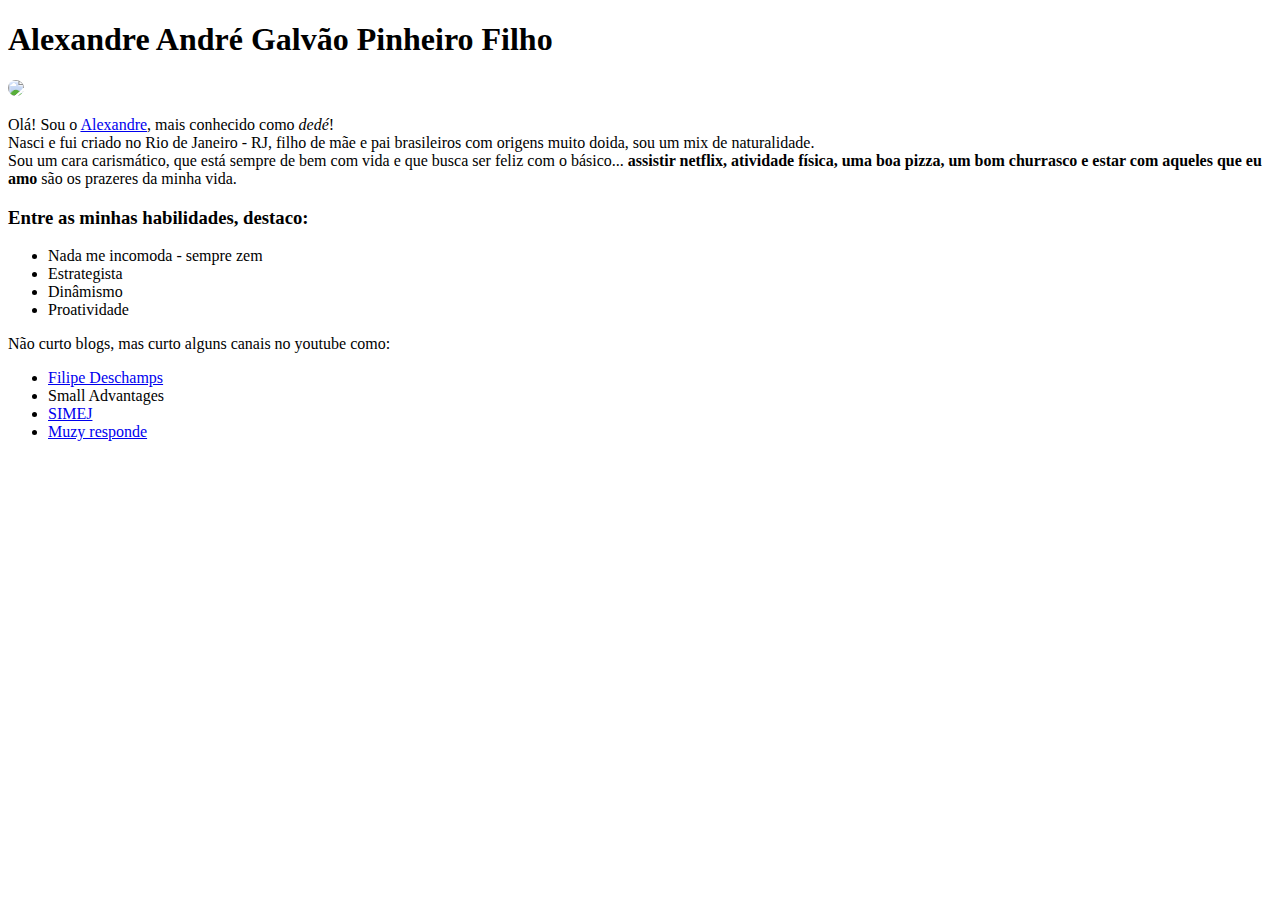
==== index.html @ f48f57c5 "preparando git io" ====
<!DOCTYPE html>
<html>
    <head>
        <meta charset="UTF-8">
        <meta http-equiv="X-UA-Compatible" content="IE-edge">
        <meta name="viewport" content="width=device-width, inital-scale=1.0">
        <title>Alexandre André - Portifólio</title>
    </head>
    <body>
        <h1>Alexandre André Galvão Pinheiro Filho</h1>
        <img src="https://pbs.twimg.com/media/E3oX34TXEBItBOP.jpg" width="256" style="border-radius: 15px;">
        <p>
            Olá! Sou o <a href="https://pbs.twimg.com/media/E3oX34TXEBItBOP.jpg">Alexandre</a>, mais conhecido como <em>dedé</em>!<br>
            Nasci e fui criado no Rio de Janeiro - RJ, filho de mãe e pai brasileiros com origens muito doida, sou um mix de naturalidade.<br>
            Sou um cara carismático, que está sempre de bem com vida e que busca ser feliz com o básico... <strong>assistir
            netflix, atividade física, uma boa pizza, um bom churrasco e estar com aqueles que eu amo</strong> são 
            os prazeres da minha vida.  
        </p>
        <h3>Entre as minhas habilidades, destaco:</h3>
        <ul>
            <li>Nada me incomoda - sempre zem</li>
            <li>Estrategista</li>
            <li>Dinâmismo</li>
            <li>Proatividade</li>
        </ul>
        
        <p>
            Não curto blogs, mas curto alguns canais no youtube como:
        </p>
        <ul>
            <li><a href="https://www.youtube.com/c/FilipeDeschamps">Filipe Deschamps</a></li>
            <li><a href="https://www.youtube.com/c/SmallAdvantages"></a>Small Advantages</li>
            <li><a href="https://www.youtube.com/c/SIMEJEAD">SIMEJ</a></li>
            <li><a href="https://www.youtube.com/channel/UCGcRGsNxQvDIi6FWeuwVjxg">Muzy responde</a></li>
        </ul>
    </body>
</html>
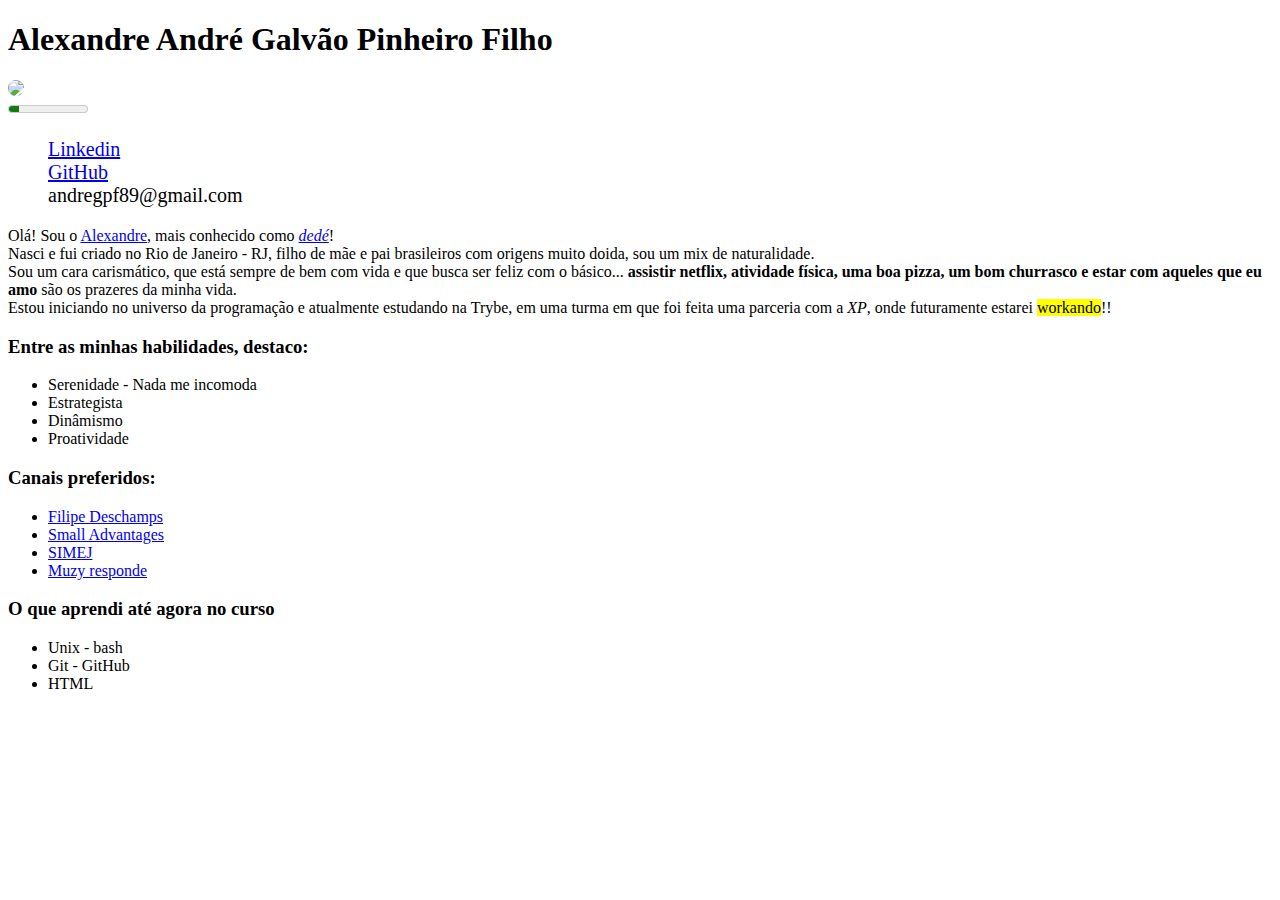
==== commit f29f6ca1: "atualizando portifolio" ====
--- a/index.html
+++ b/index.html
@@ -7,31 +7,49 @@
         <title>Alexandre André - Portifólio</title>
     </head>
     <body>
-        <h1>Alexandre André Galvão Pinheiro Filho</h1>
+        <h1 id="alexandre">Alexandre André Galvão Pinheiro Filho</h1>
         <img src="https://pbs.twimg.com/media/E3oX34TXEBItBOP.jpg" width="256" style="border-radius: 15px;">
+        <br>
+        <meter min="0" max="256" value="32" style="animation: infinite;">Progresso</meter>
+        <ul style="list-style-type: none; font-size: 20px;" active>
+            <li><a href="https://www.linkedin.com/in/alexandre-andre-galvao" active>Linkedin</a></li>
+            <li><a href="https://github.com/alexandre-andre">GitHub</a></li>
+            <li>andregpf89@gmail.com</li>
+        </ul>
+
         <p>
-            Olá! Sou o <a href="https://pbs.twimg.com/media/E3oX34TXEBItBOP.jpg">Alexandre</a>, mais conhecido como <em>dedé</em>!<br>
+            Olá! Sou o <a href="#alexandre">Alexandre</a>, mais conhecido como <a href="https://pbs.twimg.com/media/E3oX34TXEBItBOP.jpg"><em>dedé</em></a>!<br>
             Nasci e fui criado no Rio de Janeiro - RJ, filho de mãe e pai brasileiros com origens muito doida, sou um mix de naturalidade.<br>
             Sou um cara carismático, que está sempre de bem com vida e que busca ser feliz com o básico... <strong>assistir
             netflix, atividade física, uma boa pizza, um bom churrasco e estar com aqueles que eu amo</strong> são 
-            os prazeres da minha vida.  
+            os prazeres da minha vida.<br>
+            Estou iniciando no universo da programação e atualmente estudando na Trybe, em uma turma em que foi feita 
+            uma parceria com a <em>XP</em>, onde futuramente estarei <mark>workando</mark>!!  
         </p>
         <h3>Entre as minhas habilidades, destaco:</h3>
         <ul>
-            <li>Nada me incomoda - sempre zem</li>
+            <li>Serenidade - Nada me incomoda</li>
             <li>Estrategista</li>
             <li>Dinâmismo</li>
             <li>Proatividade</li>
         </ul>
         
-        <p>
-            Não curto blogs, mas curto alguns canais no youtube como:
-        </p>
+        <h3>
+            Canais preferidos:
+        </h3>
         <ul>
-            <li><a href="https://www.youtube.com/c/FilipeDeschamps">Filipe Deschamps</a></li>
-            <li><a href="https://www.youtube.com/c/SmallAdvantages"></a>Small Advantages</li>
-            <li><a href="https://www.youtube.com/c/SIMEJEAD">SIMEJ</a></li>
-            <li><a href="https://www.youtube.com/channel/UCGcRGsNxQvDIi6FWeuwVjxg">Muzy responde</a></li>
+            <li><a href="https://www.youtube.com/c/FilipeDeschamps" active>Filipe Deschamps</a></li>
+            <li><a href="https://www.youtube.com/c/SmallAdvantages" active>Small Advantages</a></li>
+            <li><a href="https://www.youtube.com/c/SIMEJEAD" active>SIMEJ</a></li>
+            <li><a href="https://www.youtube.com/channel/UCGcRGsNxQvDIi6FWeuwVjxg" active>Muzy responde</a></li>
         </ul>
+
+        <h3>O que aprendi até agora no curso</h3>
+        <ul>
+            <li>Unix - bash</li>
+            <li>Git - GitHub</li>
+            <li>HTML</li>
+        </ul>
+
     </body>
 </html>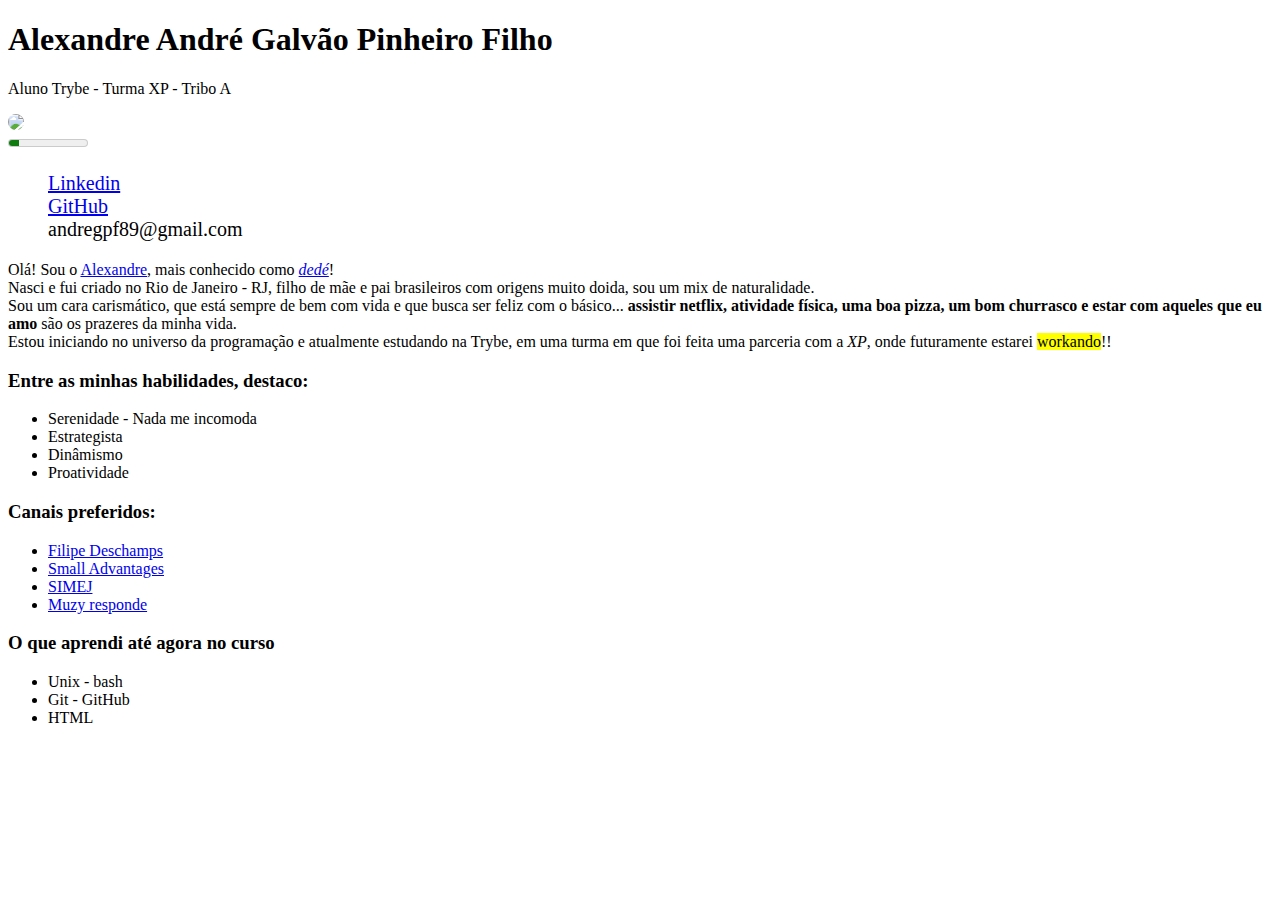
==== commit 978c862d: "update" ====
--- a/index.html
+++ b/index.html
@@ -8,6 +8,9 @@
     </head>
     <body>
         <h1 id="alexandre">Alexandre André Galvão Pinheiro Filho</h1>
+        <p>
+            Aluno Trybe - Turma XP - Tribo A
+        </p>
         <img src="https://pbs.twimg.com/media/E3oX34TXEBItBOP.jpg" width="256" style="border-radius: 15px;">
         <br>
         <meter min="0" max="256" value="32" style="animation: infinite;">Progresso</meter>
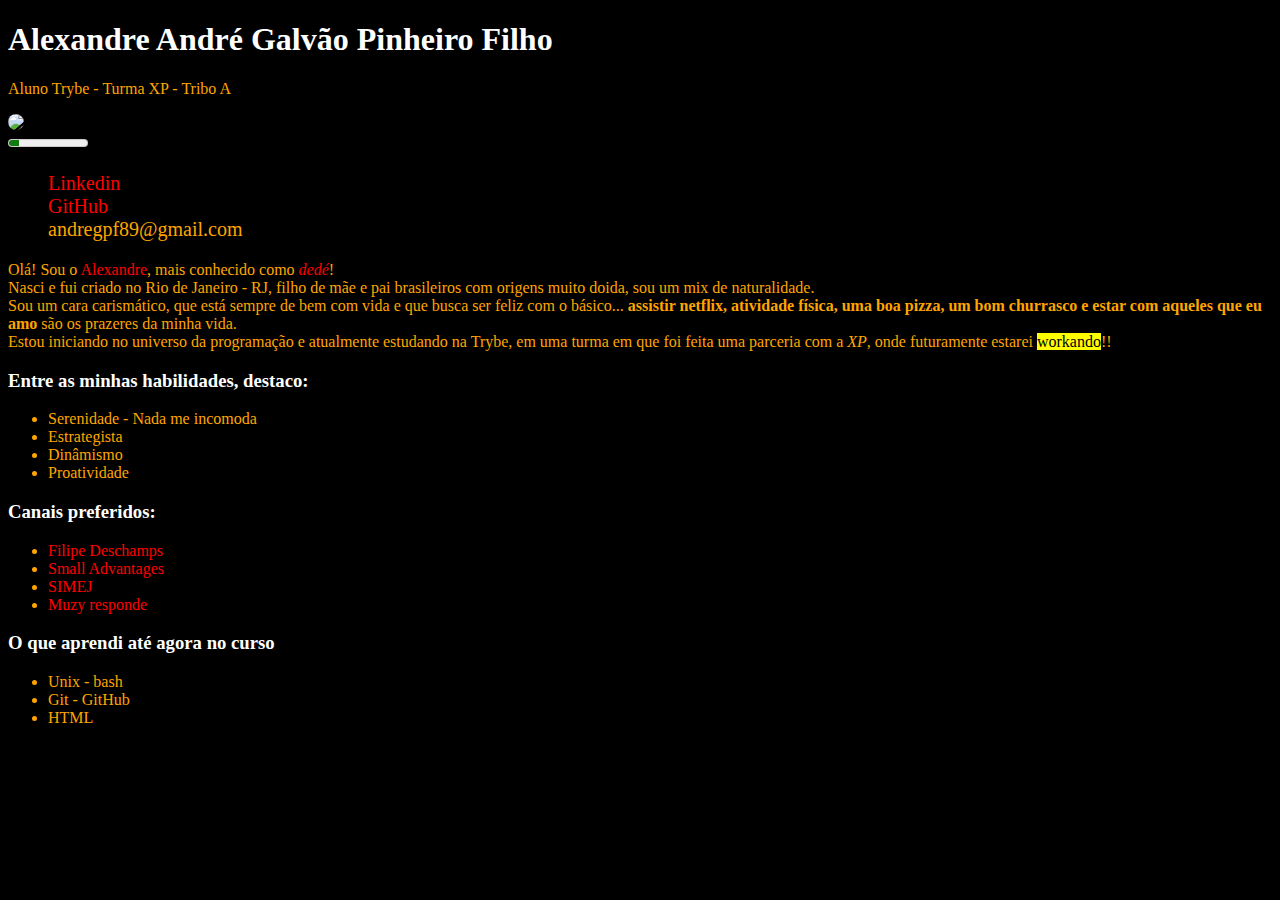
==== commit 85c79087: "cria arquivo css" ====
--- a/index.html
+++ b/index.html
@@ -6,6 +6,8 @@
         <meta name="viewport" content="width=device-width, inital-scale=1.0">
         <title>Alexandre André - Portifólio</title>
     </head>
+    <link rel="stylesheet" type="text/css" href="style.css">
+    
     <body>
         <h1 id="alexandre">Alexandre André Galvão Pinheiro Filho</h1>
         <p>
--- a/style.css
+++ b/style.css
@@ -0,0 +1,21 @@
+body{
+    background-color: black;
+    color: aqua;
+}
+
+h1, h2, h3, h4{
+    color: #fff;
+}
+
+p{
+    color: orange;
+}
+
+ul li {
+    color: orange;
+}
+
+a{
+    color: red;
+    text-decoration: none;
+}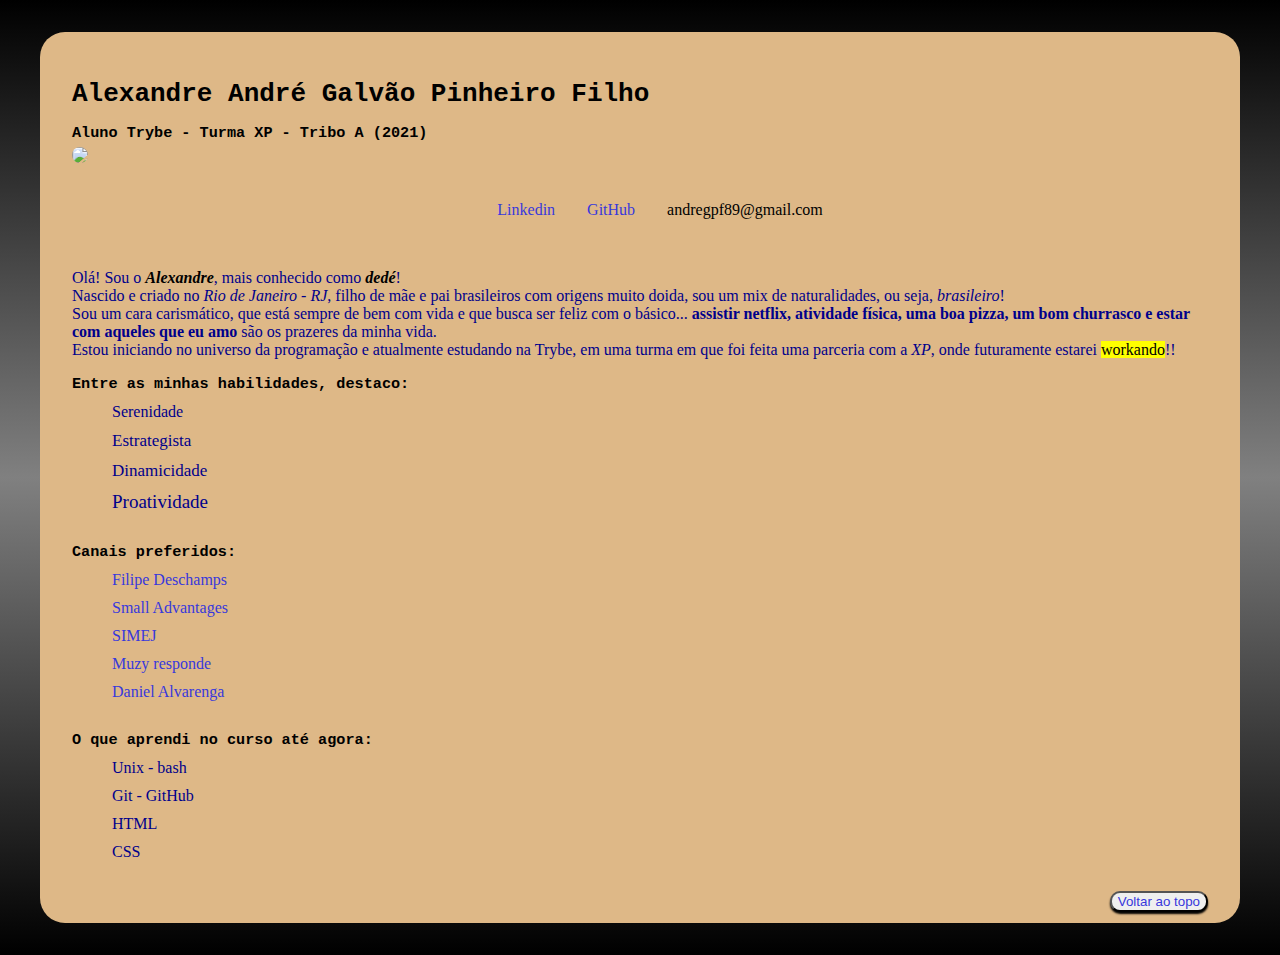
==== commit 913d507e: "edita portifolio" ====
--- a/index.html
+++ b/index.html
@@ -9,52 +9,59 @@
     <link rel="stylesheet" type="text/css" href="style.css">
     
     <body>
-        <h1 id="alexandre">Alexandre André Galvão Pinheiro Filho</h1>
-        <p>
-            Aluno Trybe - Turma XP - Tribo A
-        </p>
-        <img src="https://pbs.twimg.com/media/E3oX34TXEBItBOP.jpg" width="256" style="border-radius: 15px;">
-        <br>
-        <meter min="0" max="256" value="32" style="animation: infinite;">Progresso</meter>
-        <ul style="list-style-type: none; font-size: 20px;" active>
-            <li><a href="https://www.linkedin.com/in/alexandre-andre-galvao" active>Linkedin</a></li>
-            <li><a href="https://github.com/alexandre-andre">GitHub</a></li>
-            <li>andregpf89@gmail.com</li>
-        </ul>
+        <div id="container">
+            <h1 id="alexandre" class="titulos">Alexandre André Galvão Pinheiro Filho</h1>
+            <h3 class="titulos">
+                Aluno Trybe - Turma XP - Tribo A (2021)
+            </h3>
+            <img src="https://pbs.twimg.com/media/E3oX34TXEBItBOP.jpg" width="256" style="border-radius: 15px;">
+            <br>
+            <!-- <meter min="0" max="256" value="32" style="animation: infinite;">Progresso</meter> -->
+            
+            <div style="text-align: center;">
+               <ul class="linha">
+                   <li><a href="https://www.linkedin.com/in/alexandre-andre-galvao" active>Linkedin</a> </li>
+                   <li><a href="https://github.com/alexandre-andre">GitHub</a></li>
+                   <li>andregpf89@gmail.com</li>
+               </ul>
+            </div>
 
-        <p>
-            Olá! Sou o <a href="#alexandre">Alexandre</a>, mais conhecido como <a href="https://pbs.twimg.com/media/E3oX34TXEBItBOP.jpg"><em>dedé</em></a>!<br>
-            Nasci e fui criado no Rio de Janeiro - RJ, filho de mãe e pai brasileiros com origens muito doida, sou um mix de naturalidade.<br>
-            Sou um cara carismático, que está sempre de bem com vida e que busca ser feliz com o básico... <strong>assistir
-            netflix, atividade física, uma boa pizza, um bom churrasco e estar com aqueles que eu amo</strong> são 
-            os prazeres da minha vida.<br>
-            Estou iniciando no universo da programação e atualmente estudando na Trybe, em uma turma em que foi feita 
-            uma parceria com a <em>XP</em>, onde futuramente estarei <mark>workando</mark>!!  
-        </p>
-        <h3>Entre as minhas habilidades, destaco:</h3>
-        <ul>
-            <li>Serenidade - Nada me incomoda</li>
-            <li>Estrategista</li>
-            <li>Dinâmismo</li>
-            <li>Proatividade</li>
-        </ul>
-        
-        <h3>
-            Canais preferidos:
-        </h3>
-        <ul>
-            <li><a href="https://www.youtube.com/c/FilipeDeschamps" active>Filipe Deschamps</a></li>
-            <li><a href="https://www.youtube.com/c/SmallAdvantages" active>Small Advantages</a></li>
-            <li><a href="https://www.youtube.com/c/SIMEJEAD" active>SIMEJ</a></li>
-            <li><a href="https://www.youtube.com/channel/UCGcRGsNxQvDIi6FWeuwVjxg" active>Muzy responde</a></li>
-        </ul>
+            <p>
+                Olá! Sou o <a href="#alexandre" class="destaque">Alexandre</a>, mais conhecido como <a href="https://pbs.twimg.com/media/E3oX34TXEBItBOP.jpg" class="destaque">dedé</a>!<br>
+                Nascido e criado no <em>Rio de Janeiro - RJ</em>, filho de mãe e pai brasileiros com origens muito doida, sou um mix de naturalidades, ou seja, <em>brasileiro</em>!<br>
+                Sou um cara carismático, que está sempre de bem com vida e que busca ser feliz com o básico... <strong>assistir
+                netflix, atividade física, uma boa pizza, um bom churrasco e estar com aqueles que eu amo</strong> são 
+                os prazeres da minha vida.<br>
+                Estou iniciando no universo da programação e atualmente estudando na Trybe, em uma turma em que foi feita 
+                uma parceria com a <em>XP</em>, onde futuramente estarei <mark>workando</mark>!!  
+            </p>
 
-        <h3>O que aprendi até agora no curso</h3>
-        <ul>
-            <li>Unix - bash</li>
-            <li>Git - GitHub</li>
-            <li>HTML</li>
-        </ul>
+            <h3 class="titulos">Entre as minhas habilidades, destaco:</h3>
+            <ul>
+                <li class="habilidade_1">Serenidade</li>
+                <li class="habilidade_2">Estrategista</li>
+                <li class="habilidade_3">Dinamicidade</li>
+                <li class="habilidade_4">Proatividade</li>
+            </ul>
+            
+            <h3 class="titulos">Canais preferidos:</h3>
+            <ul>
+                <li><a class="link" href="https://www.youtube.com/c/FilipeDeschamps" active>Filipe Deschamps</a></li>
+                <li><a class="link" href="https://www.youtube.com/c/SmallAdvantages" active>Small Advantages</a></li>
+                <li><a class="link" href="https://www.youtube.com/c/SIMEJEAD" active>SIMEJ</a></li>
+                <li><a class="link" href="https://www.youtube.com/channel/UCGcRGsNxQvDIi6FWeuwVjxg" active>Muzy responde</a></li>
+                <li><a class="link" href="https://www.youtube.com/channel/UCch2L0C1R7aPnnCfESl7qtg">Daniel Alvarenga</a></li>
+            </ul>
 
+            <h3 class="titulos">O que aprendi no curso até agora:</h3>
+            <ul>
+                <li>Unix - bash</li>
+                <li>Git - GitHub</li>
+                <li>HTML</li>
+                <li>CSS</li>
+            </ul>
+
+            <button type="button"><a href="#alexandre">Voltar ao topo</a></buotton>
+        </div>
     </body>
 </html>--- a/style.css
+++ b/style.css
@@ -1,21 +1,89 @@
-body{
-    background-color: black;
-    color: aqua;
+h1, h2, h3, h4{
+    color: black;
+    font-family: monospace;
 }
 
-h1, h2, h3, h4{
-    color: #fff;
+body{
+    background-image: linear-gradient(black,gray, black);
+    color: darkblue;
 }
 
-p{
-    color: orange;
+#container{
+    margin: 32px;
+    padding: 32px;
+    background-color: burlywood;
+    border-radius: 25px;
+}
+
+ul{
+    margin: 0 0 25px 0;
 }
 
 ul li {
-    color: orange;
+    list-style-type: none;
+    padding: 5px 0;
 }
 
 a{
-    color: red;
+    color: rgb(56, 56, 220);
     text-decoration: none;
-}+}
+
+a:hover {
+    color:rgb(172, 5, 60);
+    font-size: 18px;
+    font-weight: 700;
+    transition: 0.3s;
+}
+
+button{
+    float: right;
+    border-radius: 10px;
+    box-shadow: 0 2px 2px;
+}
+button:hover{
+    background: burlywood;
+}
+
+.titulos{
+    margin-top: 15px;
+    margin-bottom: 5px; 
+}
+
+.linha{
+    display: inline-block;
+    margin:  25px auto;
+    color: black;
+}
+
+.linha li{
+    display: inline-block;
+    padding: 9px 14px;
+}
+
+.destaque{
+    font-weight: 700;
+    font-style: italic;
+    color: rgb(0, 0, 0);
+}
+
+.destaque:hover{
+    padding-left: 3px;;
+}
+
+.habilidade_1{
+    font-size: 16px;
+}
+
+.habilidade_2{
+ font-size: 17px;
+}
+
+.habilidade_3{
+    font-size: 17px;
+}
+
+.habilidade_4{
+    font-size: 19px;
+}
+
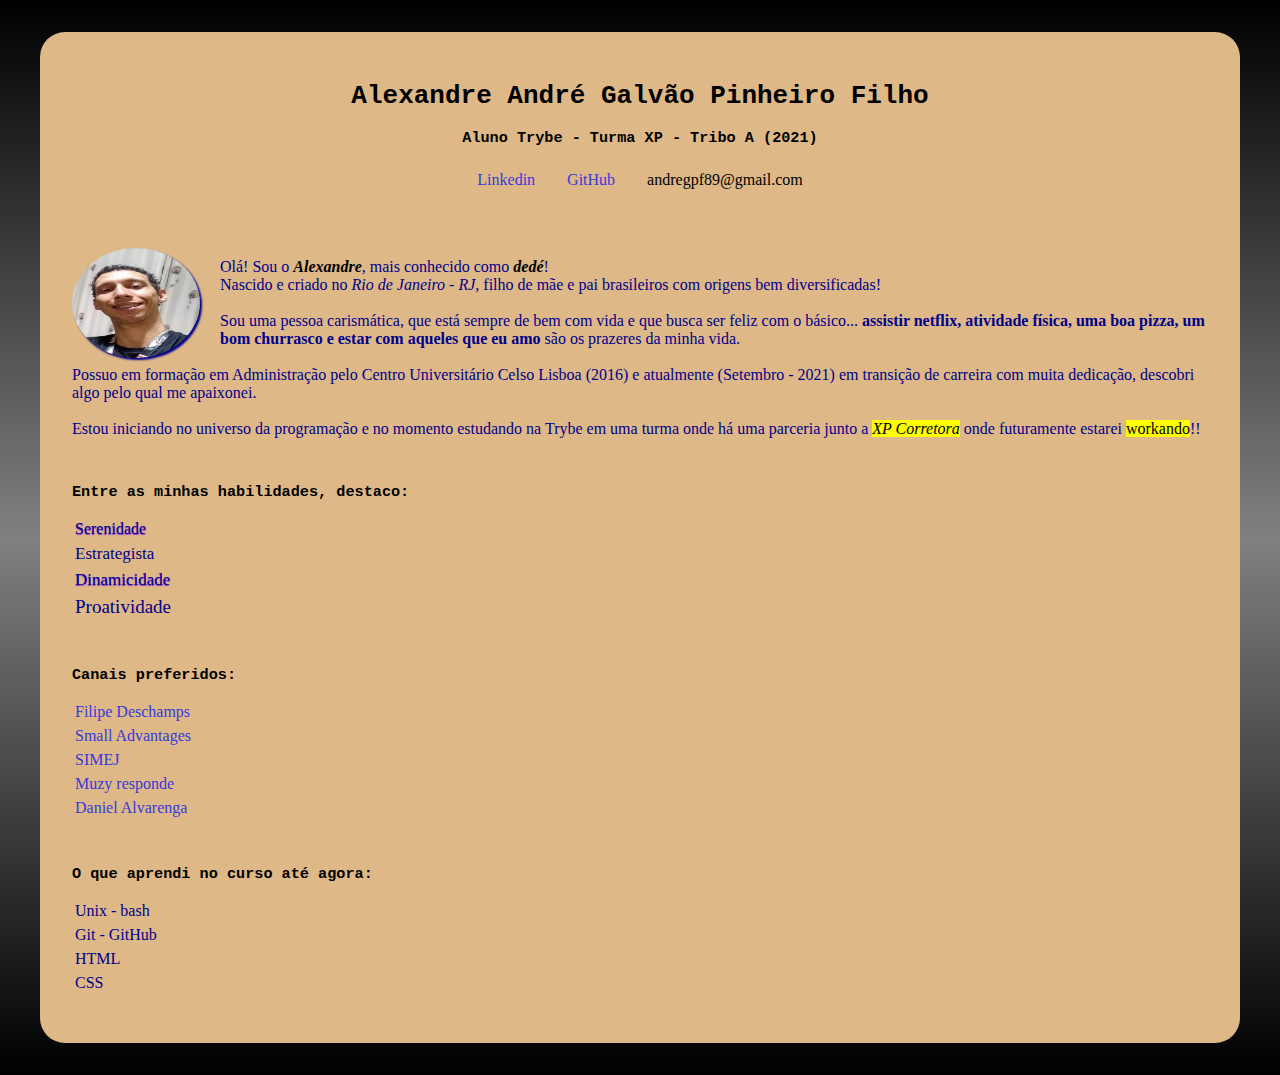
==== commit 4f0300df: "configurando estilizacao" ====
--- a/index.html
+++ b/index.html
@@ -10,58 +10,66 @@
     
     <body>
         <div id="container">
-            <h1 id="alexandre" class="titulos">Alexandre André Galvão Pinheiro Filho</h1>
-            <h3 class="titulos">
-                Aluno Trybe - Turma XP - Tribo A (2021)
-            </h3>
-            <img src="https://pbs.twimg.com/media/E3oX34TXEBItBOP.jpg" width="256" style="border-radius: 15px;">
-            <br>
-            <!-- <meter min="0" max="256" value="32" style="animation: infinite;">Progresso</meter> -->
-            
-            <div style="text-align: center;">
-               <ul class="linha">
-                   <li><a href="https://www.linkedin.com/in/alexandre-andre-galvao" active>Linkedin</a> </li>
-                   <li><a href="https://github.com/alexandre-andre">GitHub</a></li>
-                   <li>andregpf89@gmail.com</li>
-               </ul>
+            <div class="introducao">
+                <h1 id="alexandre" class="titulos">Alexandre André Galvão Pinheiro Filho</h1>
+                <h3 class="titulos">
+                    Aluno Trybe - Turma XP - Tribo A (2021)
+                </h3>
+                                
+                <ul class="linha">
+                    <li><a href="https://www.linkedin.com/in/alexandre-andre-galvao" active>Linkedin</a> </li>
+                    <li><a href="https://github.com/alexandre-andre">GitHub</a></li>
+                    <li>andregpf89@gmail.com</li>
+                </ul>
+                
             </div>
 
-            <p>
-                Olá! Sou o <a href="#alexandre" class="destaque">Alexandre</a>, mais conhecido como <a href="https://pbs.twimg.com/media/E3oX34TXEBItBOP.jpg" class="destaque">dedé</a>!<br>
-                Nascido e criado no <em>Rio de Janeiro - RJ</em>, filho de mãe e pai brasileiros com origens muito doida, sou um mix de naturalidades, ou seja, <em>brasileiro</em>!<br>
-                Sou um cara carismático, que está sempre de bem com vida e que busca ser feliz com o básico... <strong>assistir
-                netflix, atividade física, uma boa pizza, um bom churrasco e estar com aqueles que eu amo</strong> são 
-                os prazeres da minha vida.<br>
-                Estou iniciando no universo da programação e atualmente estudando na Trybe, em uma turma em que foi feita 
-                uma parceria com a <em>XP</em>, onde futuramente estarei <mark>workando</mark>!!  
-            </p>
+            <div class="img-perfil">
+                <img src="img/me.jpg">
+            </div>
 
-            <h3 class="titulos">Entre as minhas habilidades, destaco:</h3>
-            <ul>
-                <li class="habilidade_1">Serenidade</li>
-                <li class="habilidade_2">Estrategista</li>
-                <li class="habilidade_3">Dinamicidade</li>
-                <li class="habilidade_4">Proatividade</li>
-            </ul>
+            <div class="descricao">
+                <p>
+                    Olá! Sou o <a href="#alexandre" class="destaque">Alexandre</a>, mais conhecido como <a href="https://pbs.twimg.com/media/E3oX34TXEBItBOP.jpg" class="destaque">dedé</a>!<br>
+                    Nascido e criado no <em>Rio de Janeiro - RJ</em>, filho de mãe e pai brasileiros com origens bem diversificadas!
+                    <br><br>
+                    Sou uma pessoa carismática, que está sempre de bem com vida e que busca ser feliz com o básico... <strong>assistir
+                    netflix, atividade física, uma boa pizza, um bom churrasco e estar com aqueles que eu amo</strong> são 
+                    os prazeres da minha vida.<br><br>
+                    Possuo em formação em Administração pelo Centro Universitário Celso Lisboa (2016) e atualmente (Setembro - 2021) em 
+                    transição de carreira com muita dedicação, descobri algo pelo qual me apaixonei.<br><br>
+                    Estou iniciando no universo da programação e no momento estudando na Trybe em uma turma onde há uma  
+                    parceria junto a <mark><em>XP Corretora</em></mark> onde futuramente estarei <mark>workando</mark>!!  
+                </p>
+            </div>
+
+            <div class="sobre-mim">
+                <h3 class="titulos">Entre as minhas habilidades, destaco:</h3>
+                <ul class="habilidades">
+                    <li class="habilidade_1">Serenidade</li>
+                    <li class="habilidade_2">Estrategista</li>
+                    <li class="habilidade_3">Dinamicidade</li>
+                    <li class="habilidade_4">Proatividade</li>
+                </ul>
             
-            <h3 class="titulos">Canais preferidos:</h3>
-            <ul>
-                <li><a class="link" href="https://www.youtube.com/c/FilipeDeschamps" active>Filipe Deschamps</a></li>
-                <li><a class="link" href="https://www.youtube.com/c/SmallAdvantages" active>Small Advantages</a></li>
-                <li><a class="link" href="https://www.youtube.com/c/SIMEJEAD" active>SIMEJ</a></li>
-                <li><a class="link" href="https://www.youtube.com/channel/UCGcRGsNxQvDIi6FWeuwVjxg" active>Muzy responde</a></li>
-                <li><a class="link" href="https://www.youtube.com/channel/UCch2L0C1R7aPnnCfESl7qtg">Daniel Alvarenga</a></li>
-            </ul>
+                <h3 class="titulos">Canais preferidos:</h3>
+                <ul>
+                    <li><a class="link" href="https://www.youtube.com/c/FilipeDeschamps" active>Filipe Deschamps</a></li>
+                    <li><a class="link" href="https://www.youtube.com/c/SmallAdvantages" active>Small Advantages</a></li>
+                    <li><a class="link" href="https://www.youtube.com/c/SIMEJEAD" active>SIMEJ</a></li>
+                    <li><a class="link" href="https://www.youtube.com/channel/UCGcRGsNxQvDIi6FWeuwVjxg" active>Muzy responde</a></li>
+                    <li><a class="link" href="https://www.youtube.com/channel/UCch2L0C1R7aPnnCfESl7qtg">Daniel Alvarenga</a></li>
+                </ul>
+            
+                <h3 class="titulos">O que aprendi no curso até agora:</h3>
+                <ul>
+                    <li>Unix - bash</li>
+                    <li>Git - GitHub</li>
+                    <li>HTML</li>
+                    <li>CSS</li>
+                </ul>
+            </div>
 
-            <h3 class="titulos">O que aprendi no curso até agora:</h3>
-            <ul>
-                <li>Unix - bash</li>
-                <li>Git - GitHub</li>
-                <li>HTML</li>
-                <li>CSS</li>
-            </ul>
-
-            <button type="button"><a href="#alexandre">Voltar ao topo</a></buotton>
         </div>
     </body>
 </html>--- a/style.css
+++ b/style.css
@@ -1,27 +1,21 @@
+/* geral */
+body{
+    background-image: linear-gradient(black,gray, black);
+    color: darkblue;
+}
+
 h1, h2, h3, h4{
     color: black;
     font-family: monospace;
 }
 
-body{
-    background-image: linear-gradient(black,gray, black);
-    color: darkblue;
+ul {
+    list-style-type: none;
+    padding: 0;
 }
 
-#container{
-    margin: 32px;
-    padding: 32px;
-    background-color: burlywood;
-    border-radius: 25px;
-}
-
-ul{
-    margin: 0 0 25px 0;
-}
-
-ul li {
-    list-style-type: none;
-    padding: 5px 0;
+ul li{
+    padding: 3px;
 }
 
 a{
@@ -36,29 +30,56 @@
     transition: 0.3s;
 }
 
-button{
-    float: right;
-    border-radius: 10px;
-    box-shadow: 0 2px 2px;
-}
-button:hover{
-    background: burlywood;
+/* container */
+#container{
+    margin: 32px;
+    padding: 32px;
+    background-color: burlywood;
+    border-radius: 25px;
 }
 
-.titulos{
-    margin-top: 15px;
-    margin-bottom: 5px; 
+/* bloco nome */
+div.introducao {
+    text-align: center;
+}
+div.introducao ul{
+    margin: 0;
+    padding: 0;
 }
 
-.linha{
+div.introducao .linha li{
     display: inline-block;
-    margin:  25px auto;
+    margin: auto;
     color: black;
+    padding: 9px 14px;
 }
 
-.linha li{
-    display: inline-block;
-    padding: 9px 14px;
+/* imagem perfil */
+div.img-perfil{
+    float: left;
+}
+div.img-perfil img{
+    margin-top: 50px;
+    margin-right: 20px;
+    width: 128px;
+    height: 110px;
+    border-radius: 50%;
+    background-color: blueviolet;
+    box-shadow: 2px 2px 2px;
+}
+
+/* bloco descricao */
+div.descricao {
+    margin-top: 60px;
+}
+
+/* bloco sobre-mim */
+div.sobre-mim{
+    clear: both;
+}
+
+div.sobre-mim .titulos{
+    margin-top: 45px; 
 }
 
 .destaque{
@@ -69,6 +90,10 @@
 
 .destaque:hover{
     padding-left: 3px;;
+}
+
+.habilidades li:nth-child(odd){ 
+    text-shadow: 0 1px 1px blueviolet;
 }
 
 .habilidade_1{
